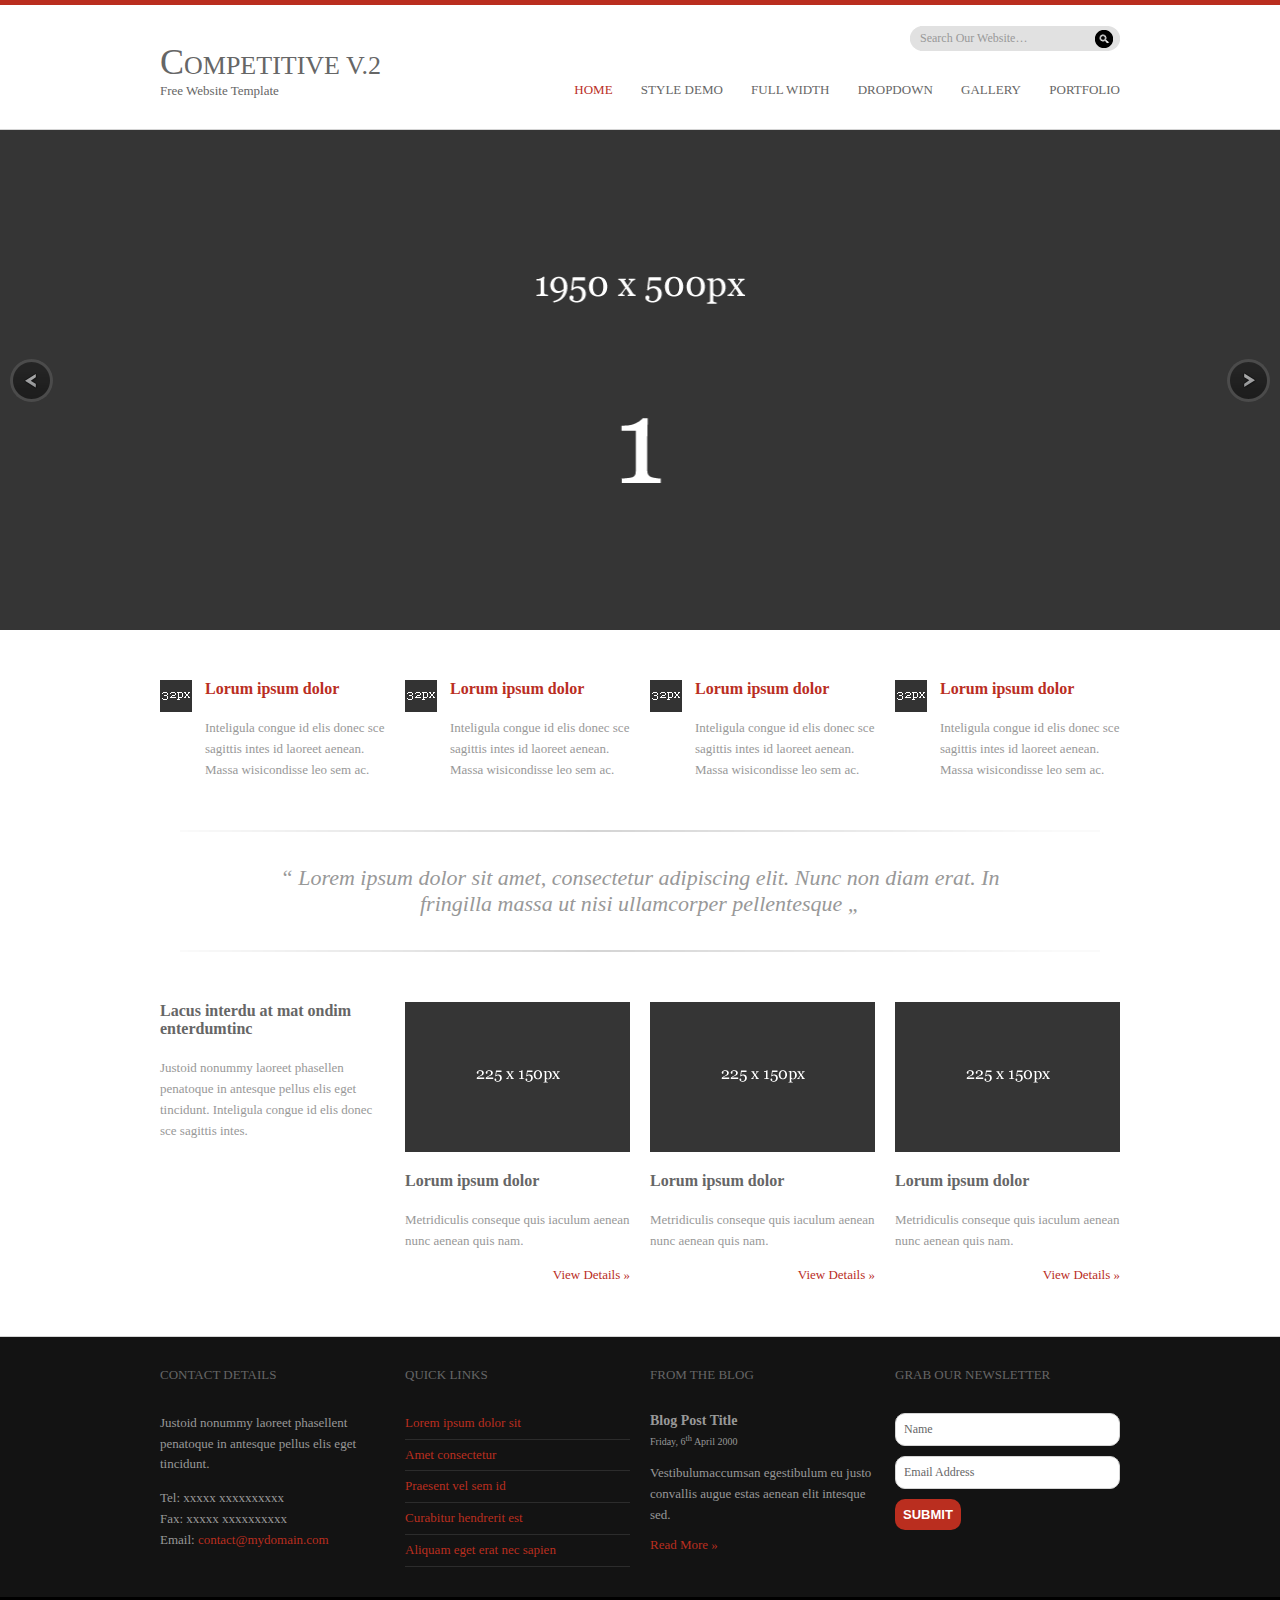
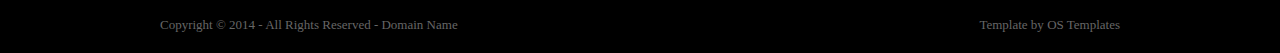
==== index.html @ 33b9df5d "Template will be using" ====
<!DOCTYPE html>
<!--
Template Name: Competitive V.2
Author: <a href="http://www.os-templates.com/">OS Templates</a>
Author URI: http://www.os-templates.com/
Licence: Free to use under our free template licence terms
Licence URI: http://www.os-templates.com/template-terms
-->
<html>
<head>
<title>Competitive V.2</title>
<meta charset="iso-8859-1">
<link rel="stylesheet" href="layout/styles/layout.css" type="text/css">
<script src="layout/scripts/jquery.min.js"></script>
<script src="layout/scripts/jquery-defaultvalue.js"></script>
<!-- homepage slider scripts -->
<link rel="stylesheet" href="layout/scripts/supersized/supersized.css" type="text/css">
<link rel="stylesheet" href="layout/scripts/supersized/supersized.shutter.css" type="text/css">
<script src="layout/scripts/supersized/supersized.3.2.7.js"></script>
<script src="layout/scripts/supersized/supersized.shutter.min.js"></script>
<script src="layout/scripts/supersized/supersized.setup.js"></script>
<!-- / homepage slider scripts -->
</head>
<body>
<div class="wrapper row1">
  <header id="header" class="clear">
    <div id="hgroup">
      <h1><a href="index.html">C<span>ompetitive V.2</span></a></h1>
      <h2>Free Website Template</h2>
    </div>
    <form action="#" method="post">
      <fieldset>
        <legend>Search:</legend>
        <input type="text" value="Search Our Website&hellip;" onFocus="this.value=(this.value=='Search Our Website&hellip;')? '' : this.value ;">
        <input type="image" src="layout/images/search.gif" id="search" alt="Search">
      </fieldset>
    </form>
    <nav>
      <ul class="clear">
        <li class="first active"><a href="index.html">Home</a></li>
        <li><a href="pages/style-demo.html">Style Demo</a></li>
        <li><a href="pages/full-width.html">Full Width</a></li>
        <li><a href="#">DropDown</a>
          <ul>
            <li><a href="#">Link 1</a></li>
            <li><a href="#">Link 2</a></li>
            <li><a href="#">Link 3</a></li>
          </ul>
        </li>
        <li><a href="pages/gallery.html">Gallery</a></li>
        <li><a href="pages/portfolio.html">Portfolio</a></li>
      </ul>
    </nav>
  </header>
</div>
<!-- Slider -->
<div id="sliderwrap">
  <div id="slider"><a href="javascript:void(0)" id="prevslide" class="load-item"></a> <a href="javascript:void(0)" id="nextslide" class="load-item"></a></div>
</div>
<!-- / Slider --> 
<!-- content -->
<div class="wrapper row3">
  <div id="container" class="clear">
    <div id="homepage"> 
      <!-- ########################################################################################## --> 
      <!-- ########################################################################################## --> 
      <!-- Services -->
      <section id="services">
        <ul class="clear">
          <li class="one_quarter first"><img src="images/demo/32x32.gif" width="32" height="32" alt="">
            <article>
              <h2><a href="#">Lorum ipsum dolor</a></h2>
              <p>Inteligula congue id elis donec sce sagittis intes id laoreet aenean. Massa wisicondisse leo sem ac.</p>
            </article>
          </li>
          <li class="one_quarter"><img src="images/demo/32x32.gif" width="32" height="32" alt="">
            <article>
              <h2><a href="#">Lorum ipsum dolor</a></h2>
              <p>Inteligula congue id elis donec sce sagittis intes id laoreet aenean. Massa wisicondisse leo sem ac.</p>
            </article>
          </li>
          <li class="one_quarter"><img src="images/demo/32x32.gif" width="32" height="32" alt="">
            <article>
              <h2><a href="#">Lorum ipsum dolor</a></h2>
              <p>Inteligula congue id elis donec sce sagittis intes id laoreet aenean. Massa wisicondisse leo sem ac.</p>
            </article>
          </li>
          <li class="one_quarter"><img src="images/demo/32x32.gif" width="32" height="32" alt="">
            <article>
              <h2><a href="#">Lorum ipsum dolor</a></h2>
              <p>Inteligula congue id elis donec sce sagittis intes id laoreet aenean. Massa wisicondisse leo sem ac.</p>
            </article>
          </li>
        </ul>
      </section>
      <!-- / Services --> 
      <!-- ########################################################################################## --> 
      <!-- ########################################################################################## --> 
      <!-- Shout -->
      <section id="shout">
        <p><strong>&ldquo; Lorem ipsum dolor sit amet, consectetur adipiscing elit. Nunc non diam erat. In fringilla massa ut nisi ullamcorper pellentesque &bdquo;</strong></p>
      </section>
      <!-- / Shout --> 
      <!-- ########################################################################################## --> 
      <!-- ########################################################################################## --> 
      <!-- Latest -->
      <section id="latest">
        <ul class="clear">
          <li class="one_quarter first">
            <h1>Lacus interdu at mat ondim enterdumtinc</h1>
            <p>Justoid nonummy laoreet phasellen penatoque in antesque pellus elis eget tincidunt. Inteligula congue id elis donec sce sagittis intes.</p>
          </li>
          <li class="one_quarter">
            <article>
              <figure><img src="images/demo/225x150.gif" width="225" height="150" alt="">
                <figcaption>
                  <h2>Lorum ipsum dolor</h2>
                  <p>Metridiculis conseque quis iaculum aenean nunc aenean quis nam.</p>
                  <footer><a href="#">View Details &raquo;</a></footer>
                </figcaption>
              </figure>
            </article>
          </li>
          <li class="one_quarter">
            <article>
              <figure><img src="images/demo/225x150.gif" width="225" height="150" alt="">
                <figcaption>
                  <h2>Lorum ipsum dolor</h2>
                  <p>Metridiculis conseque quis iaculum aenean nunc aenean quis nam.</p>
                  <footer><a href="#">View Details &raquo;</a></footer>
                </figcaption>
              </figure>
            </article>
          </li>
          <li class="one_quarter">
            <article>
              <figure><img src="images/demo/225x150.gif" width="225" height="150" alt="">
                <figcaption>
                  <h2>Lorum ipsum dolor</h2>
                  <p>Metridiculis conseque quis iaculum aenean nunc aenean quis nam.</p>
                  <footer><a href="#">View Details &raquo;</a></footer>
                </figcaption>
              </figure>
            </article>
          </li>
        </ul>
      </section>
      <!-- / Latest --> 
    </div>
    <!-- / content body --> 
  </div>
</div>
<!-- Footer -->
<div class="wrapper row4">
  <div id="footer" class="clear"> 
    <!-- Section One -->
    <section class="one_quarter first">
      <h2 class="title">Contact Details</h2>
      <p>Justoid nonummy laoreet phasellent penatoque in antesque pellus elis eget tincidunt.</p>
      <p>Tel: xxxxx xxxxxxxxxx<br>
        Fax: xxxxx xxxxxxxxxx<br>
        Email: <a href="#">contact@mydomain.com</a></p>
    </section>
    <!-- Section Two -->
    <section class="one_quarter">
      <h2 class="title">Quick Links</h2>
      <nav>
        <ul>
          <li class="first"><a href="#">Lorem ipsum dolor sit</a></li>
          <li><a href="#">Amet consectetur</a></li>
          <li><a href="#">Praesent vel sem id</a></li>
          <li><a href="#">Curabitur hendrerit est</a></li>
          <li><a href="#">Aliquam eget erat nec sapien</a></li>
        </ul>
      </nav>
    </section>
    <!-- Section Three -->
    <section class="one_quarter">
      <h2 class="title">From The Blog</h2>
      <article>
        <header>
          <h2>Blog Post Title</h2>
          <time datetime="2000-04-06">Friday, 6<sup>th</sup> April 2000</time>
        </header>
        <p>Vestibulumaccumsan egestibulum eu justo convallis augue estas aenean elit intesque sed.</p>
        <p><a href="#">Read More &raquo;</a></p>
      </article>
    </section>
    <!-- Section Four -->
    <section class="one_quarter">
      <h2 class="title">Grab Our Newsletter</h2>
      <form method="post" action="#">
        <fieldset>
          <legend>Contact Form:</legend>
          <label for="nl_name">Name:</label>
          <input type="text" name="nl_name" id="nl_name" value="">
          <label for="nl_email">Email:</label>
          <input type="text" name="nl_email" id="nl_email" value="">
          <button type="submit" value="submit">Submit</button>
        </fieldset>
      </form>
    </section>
    <!-- / Section --> 
  </div>
</div>
<!-- Copyright -->
<div class="wrapper row5">
  <footer id="copyright" class="clear">
    <p class="fl_left">Copyright &copy; 2014 - All Rights Reserved - <a href="#">Domain Name</a></p>
    <p class="fl_right">Template by <a target="_blank" href="http://www.os-templates.com/" title="Free Website Templates">OS Templates</a></p>
  </footer>
</div>
<script>
$(document).ready(function () {
    $("#nl_name, #nl_email").defaultvalue("Name", "Email Address");
});
</script>
</body>
</html>
---- layout/styles/layout.css ----
@charset "utf-8";
/*
Template Name: Competitive V.2
Author: <a href="http://www.os-templates.com/">OS Templates</a>
Author URI: http://www.os-templates.com/
Licence: Free to use under our free template licence terms
Licence URI: http://www.os-templates.com/template-terms
File: Layout CSS
*/

@import url("navi.css");
@import url("forms.css");
@import url("tables.css");
@import url("homepage.css");
@import url("gallery.css");
@import url("portfolio.css");

html{overflow-y:scroll;}
body{margin:0; padding:0; font-size:13px; font-family:Georgia, "Times New Roman", Times, serif; color:#666666; background-color:#000000;}

.clear:after{content:"."; display:block; height:0; clear:both; visibility:hidden; line-height:0;}
.clear{display:block; clear:both;}
html[xmlns] .clear{display:block;}
* html .clear{height:1%;}

a{outline:none; text-decoration:none;}

code{font-weight:normal; font-style:normal; font-family:Georgia, "Times New Roman", Times, serif;}

.fl_left, .imgl{float:left;}
.fl_right, .imgr{float:right;}

img{margin:0; padding:0; border:none; line-height:normal; vertical-align:middle;}
.imgholder, .imgl, .imgr{padding:4px; border:1px solid #D6D6D6; text-align:center;}
.imgl{margin:0 15px 15px 0; clear:left;}
.imgr{margin:0 0 15px 15px; clear:right;}

/* ----------------------------------------------HTML 5 Overrides------------------------------------- */

address, article, aside, figcaption, figure, footer, header, nav, section{display:block; margin:0; padding:0;}

/* ----------------------------------------------Wrapper------------------------------------- */

div.wrapper{display:block; width:100%; text-align:left;}

.row1, .row2, .row3{color:#989898; background-color:#FFFFFF; border-bottom:1px solid #D4D4D4;}
.row1 a, .row2 a, .row3 a{color:#BA2E1F; background-color:#FFFFFF;}

.row1{border-top:5px solid #BA2E1F; border-bottom:1px solid #D4D4D4;}
.row2{}
.row3{}
.row4{color:#989898; background-color:#131313;}
.row4 a{color:#BA2E1F; background-color:#131313;}
.row5, .row5 a{color:#666666; background-color:#000000;}

/* ----------------------------------------------Generalise------------------------------------- */

#header, #container, #footer, #copyright{display:block; width:960px; margin:0 auto; padding:0;}

h1, h2, h3, h4, h5, h6{margin:0; padding:0; font-size:16px; font-weight:bold; line-height:normal; color:#666666; background-color:#FFFFFF;}

address{font-style:normal;}

blockquote, q{display:block; padding:8px 10px; color:#979797; background-color:#ECECEC; font-style:italic; line-height:normal;}
blockquote:before, q:before{content:'� '; font-size:26px;}
blockquote:after, q:after{content:' �'; font-size:26px; line-height:0;}

.one_quarter, .two_quarter, .three_quarter{display:block; float:left; margin:0 0 0 20px;}
.one_quarter{width:225px;}
.two_quarter{width:470px;}
.three_quarter{width:715px;}

.one_third, .two_third{display:block; float:left; margin:0 0 0 30px;}
.one_third{width:300px;}
.two_third{width:630px;}

.first, .one_quarter:first-child, .two_quarter:first-child, .three_quarter:first-child, .one_third:first-child, .two_third:first-child{margin-left:0;}
.four_quarter, .three_third{width:100%; float:none; margin-left:0; clear:both;}

/* ----------------------------------------------Header------------------------------------- */

#header{padding:21px 0 30px 0;}

#header #hgroup{margin:15px 0 0 0; float:left;}
#header #hgroup h1, #header #hgroup h2{font-weight:normal; font-style:normal; text-transform:none;}
#header #hgroup h1{font-size:36px;}
#header #hgroup h1 span{font-size:26px; text-transform:uppercase;}
#header #hgroup h1 a{color:#666666; background-color:#FFFFFF;}
#header #hgroup h2{font-size:13px;}

/* ----------------------------------------------Content Area------------------------------------- */

#container{padding:50px 0; line-height:1.6em;}
#container h1, #container h2, #container h3, #container h4, #container h5, #container h6{margin-bottom:20px;}
#container section{display:block; width:100%; margin:0 0 40px 0; padding:0;}
#container .last{margin:0;}
#container .more{text-align:right;}

/* ------Content----- */

#container #content{float:left; width:630px; margin-bottom:0;}

/* Comments */

#comments ul{margin:0 0 40px 0; padding:0; list-style:none;}
#comments li.comment_odd, #comments li.comment_even{margin:0 0 10px 0; padding:15px; list-style:none;}
#comments li.comment_odd{color:#666666; background-color:#F7F7F7;}
#comments li.comment_odd a{color:#BA2E1F; background-color:#F7F7F7;}
#comments li.comment_even{color:#666666; background-color:#E8E8E8;}
#comments li.comment_even a{color:#BA2E1F; background-color:#E8E8E8;}
#comments article, #comments header{display:block; width:100%;}
#comments figure{float:right; margin:0 0 10px 10px; padding:3px; border:1px solid #DEDACB; text-align:center;}
#comments figure img{float:inherit;}
#comments header address{font-weight:bold;}
#comments header time{font-size:smaller;}
#comments article section{margin:0; padding:0;}
#comments article section p{margin:10px 5px 10px 0; padding:0;}

/* ------Right Column----- */

#container #right_column{float:right; width:300px;}

aside h2{padding-bottom:8px; font-size:16px; text-transform:uppercase; border-bottom:5px solid #CCCCCC; text-align:right;}

/* ----------------------------------------------Footer------------------------------------- */

#footer{padding:30px 0; line-height:1.6em;}

#footer section h2.title{margin-bottom:30px; font-size:13px; font-weight:normal; text-transform:uppercase; color:#666666; background-color:#131313;}

/* ------Quick Links----- */

#footer section nav ul li{margin:5px 0 0 0; padding:0 0 5px 0; border-bottom:1px solid #2C2C2C;}
#footer section nav ul li:first-child, #footer section nav ul li.first{margin-top:0;}
#footer section nav ul li a{}

/* ------Blogposts----- */

#footer section article header, #footer section article address, #footer section article time, #footer section article p{margin:0; padding:0;}
#footer section article p{margin-top:10px;}
#footer section article header h2{font-size:14px; font-weight:bold; text-transform:none; color:#989898; background-color:#131313;}
#footer section article address, #footer section article time{font-size:10px; font-style:normal;}

/* ----------------------------------------------Copyright------------------------------------- */

#copyright{padding:20px 0;}
#copyright p{margin:0; padding: 0;}
---- layout/scripts/supersized/supersized.css ----
/*

	Supersized - Fullscreen Slideshow jQuery Plugin
	Version : 3.2.7
	Site	: www.buildinternet.com/project/supersized
	
	Author	: Sam Dunn
	Company : One Mighty Roar (www.onemightyroar.com)
	License : MIT License / GPL License
	
*/

#supersized-loader{position:absolute; top:50%; left:50%; z-index:0; width:60px; height:60px; margin:-30px 0 0 -30px; text-indent:-999em; background:url("img/progress.gif") no-repeat center center;}

#supersized{display:block; /*position:fixed; left:0; top:0;*/ overflow:hidden; z-index:-999; height:100%; width:100%;}
#supersized img{width:auto; height:auto; position:relative; display:none; outline:none; border:none;}
#supersized.speed img{-ms-interpolation-mode:nearest-neighbor; image-rendering:-moz-crisp-edges;}/*Speed*/

#supersized.quality img{-ms-interpolation-mode:bicubic; image-rendering:optimizeQuality;}/*Quality*/

#supersized li{display:block; list-style:none; z-index:-30; overflow:hidden; /*position:fixed; top:0; left:0;*/ width:100%; height:100%; background:#111;}
#supersized a{width:100%; height:100%; display:block;}
#supersized li.prevslide{z-index:-20;}
#supersized li.activeslide{z-index:-10;}
#supersized li.image-loading{background:#111 url("img/progress.gif") no-repeat center center; width:100%; height:100%;}
#supersized li.image-loading img{visibility:hidden;}
#supersized li.prevslide img, #supersized li.activeslide img{display:inline;}

/* OVERRIDES - by www.os-templates.com */

#sliderwrap, #slider, #slider ul{display:block; width:100%; min-width:960px; height:500px; margin:0; padding:0; list-style:none; overflow:hidden;}
#slider{position:relative;}
#slider ul, #slider li{position:absolute;}
#slider a, #slider ul a{text-decoration:none; outline:none;}
---- layout/scripts/supersized/supersized.shutter.css ----
/*

	Supersized - Fullscreen Slideshow jQuery Plugin
	Version : 3.2.7
	Site	: www.buildinternet.com/project/supersized
	
	Theme 	: Shutter 1.2
	Author	: Sam Dunn
	Company : One Mighty Roar (www.onemightyroar.com)
	License : MIT License / GPL License
	
*/

/* Controls Bar
---------------------------- */

#controls-wrapper{margin:0 auto; height:42px; width:100%; bottom:0; left:0; z-index:4; background:url("img/nav-bg.png") repeat-x; position:fixed;}
#controls{overflow:hidden; height:100%; position:relative; text-align:left; z-index:5;}
#slidecounter{float:left; color:#999; font:14px "Helvetica Neue",Helvetica,Arial,sans-serif; text-shadow:#000 0 -1px 0; margin:0 10px 0 15px; line-height:42px;}
#slidecaption{overflow:hidden; float:left; color:#FFF; font:400 14px "Helvetica Neue",Helvetica,Arial,sans-serif; text-shadow:#000 1px 1px 2px; margin:0 20px 0 0; line-height:42px;}
#navigation{float:right; margin:0 20px 0 0;}
#play-button{float:left; margin-top:1px; border-right:1px solid #333; background:url("img/bg-hover.png") repeat-x 0 44px;}
#play-button:hover{background-position:0 1px; cursor:pointer;}
#prevslide, #nextslide{position:absolute; height:43px; width:43px; top:50%; margin-top:-21px; opacity:0.6;}
#prevslide{left:10px; background:url("img/back.png");}
#nextslide{right:10px; background:url("img/forward.png");}
#prevslide:active, #nextslide:active{margin-top:-19px;}
#prevslide:hover, #nextslide:hover{cursor:pointer;}
ul#slide-list{padding:15px 0; float:left; position:absolute; left:50%;}
ul#slide-list li{list-style:none; width:12px; height:12px; float:left; margin:0 5px 0 0;}
ul#slide-list li.current-slide a, ul#slide-list li.current-slide a:hover{background-position:0 0;}
ul#slide-list li a{display:block; width:12px; height:12px; background:url("img/nav-dot.png") no-repeat 0 -24px;}
ul#slide-list li a:hover{background-position:0 -12px; cursor:pointer;}
#tray-button{float:right; margin-top:1px; border-left:1px solid #333; background:url("img/bg-hover.png") repeat-x 0 44px;}
#tray-button:hover{background-position:0 1px; cursor:pointer;}

/* Progress Bar
---------------------------- */

#progress-back{z-index:5; position:fixed; bottom:42px; left:0; height:8px; width:100%; background:url("img/progress-back.png") repeat-x;}
#progress-bar{position:relative; height:8px; width:100%; background:url("img/progress-bar.png") repeat-x;}

/* Thumbnail Navigation
---------------------------- */

#nextthumb, #prevthumb{z-index:2; display:none; position:fixed; bottom:61px; height:75px; width:100px; overflow:hidden; background:#ddd; border:1px solid #fff; -webkit-box-shadow:0 0 5px #000;}
#nextthumb{right:12px;}
#prevthumb{left:12px;}
#nextthumb img, #prevthumb img{width:150px; height:auto;}
#nextthumb:active, #prevthumb:active{bottom:59px;}
#nextthumb:hover, #prevthumb:hover{cursor:pointer;}

/* Thumbnail Tray
---------------------------- */

#thumb-tray{position:fixed; z-index:3; bottom:0; left:0; background:url("img/bg-black.png"); height:150px; width:100%; overflow:hidden; text-align:center; -moz-box-shadow:0 0 4px #000; -webkit-box-shadow:0 0 4px #000; box-shadow:0 0 4px #000;}
#thumb-back, #thumb-forward{position:absolute; z-index:5; bottom:42px; height:108px; width:40px;}
#thumb-back{left:0; background:url("img/thumb-back.png") no-repeat center center;}
#thumb-forward{right:0; background:url("img/thumb-forward.png") no-repeat center center;}
#thumb-back:hover, #thumb-forward:hover{cursor:pointer; background-color:rgba(256,256,256,0.1);}
#thumb-back:hover{border-right:1px solid rgba(256,256,256,0.2);}
#thumb-forward:hover{border-left:1px solid rgba(256,256,256,0.2);}
ul#thumb-list{display:inline-block; list-style:none; position:relative; left:0; padding:0 0;}
ul#thumb-list li{background:#111; list-style:none; display:inline; width:150px; height:108px; overflow:hidden; float:left; margin:0;}
ul#thumb-list li img{width:200px; height:auto; opacity:0.5; -ms-filter:"progid:DXImageTransform.Microsoft.Alpha(Opacity=60)"; filter:alpha(opacity=60); -webkit-transition:all 100ms ease-in-out; -moz-transition:all 100ms ease-in-out; -o-transition:all 100ms ease-in-out; -ms-transition:all 100ms ease-in-out; transition:all 100ms ease-in-out;}
ul#thumb-list li.current-thumb img, ul#thumb-list li:hover img{opacity:1; -ms-filter:"progid:DXImageTransform.Microsoft.Alpha(Opacity=100)"; filter:alpha(opacity=100);}
ul#thumb-list li:hover{cursor:pointer;}
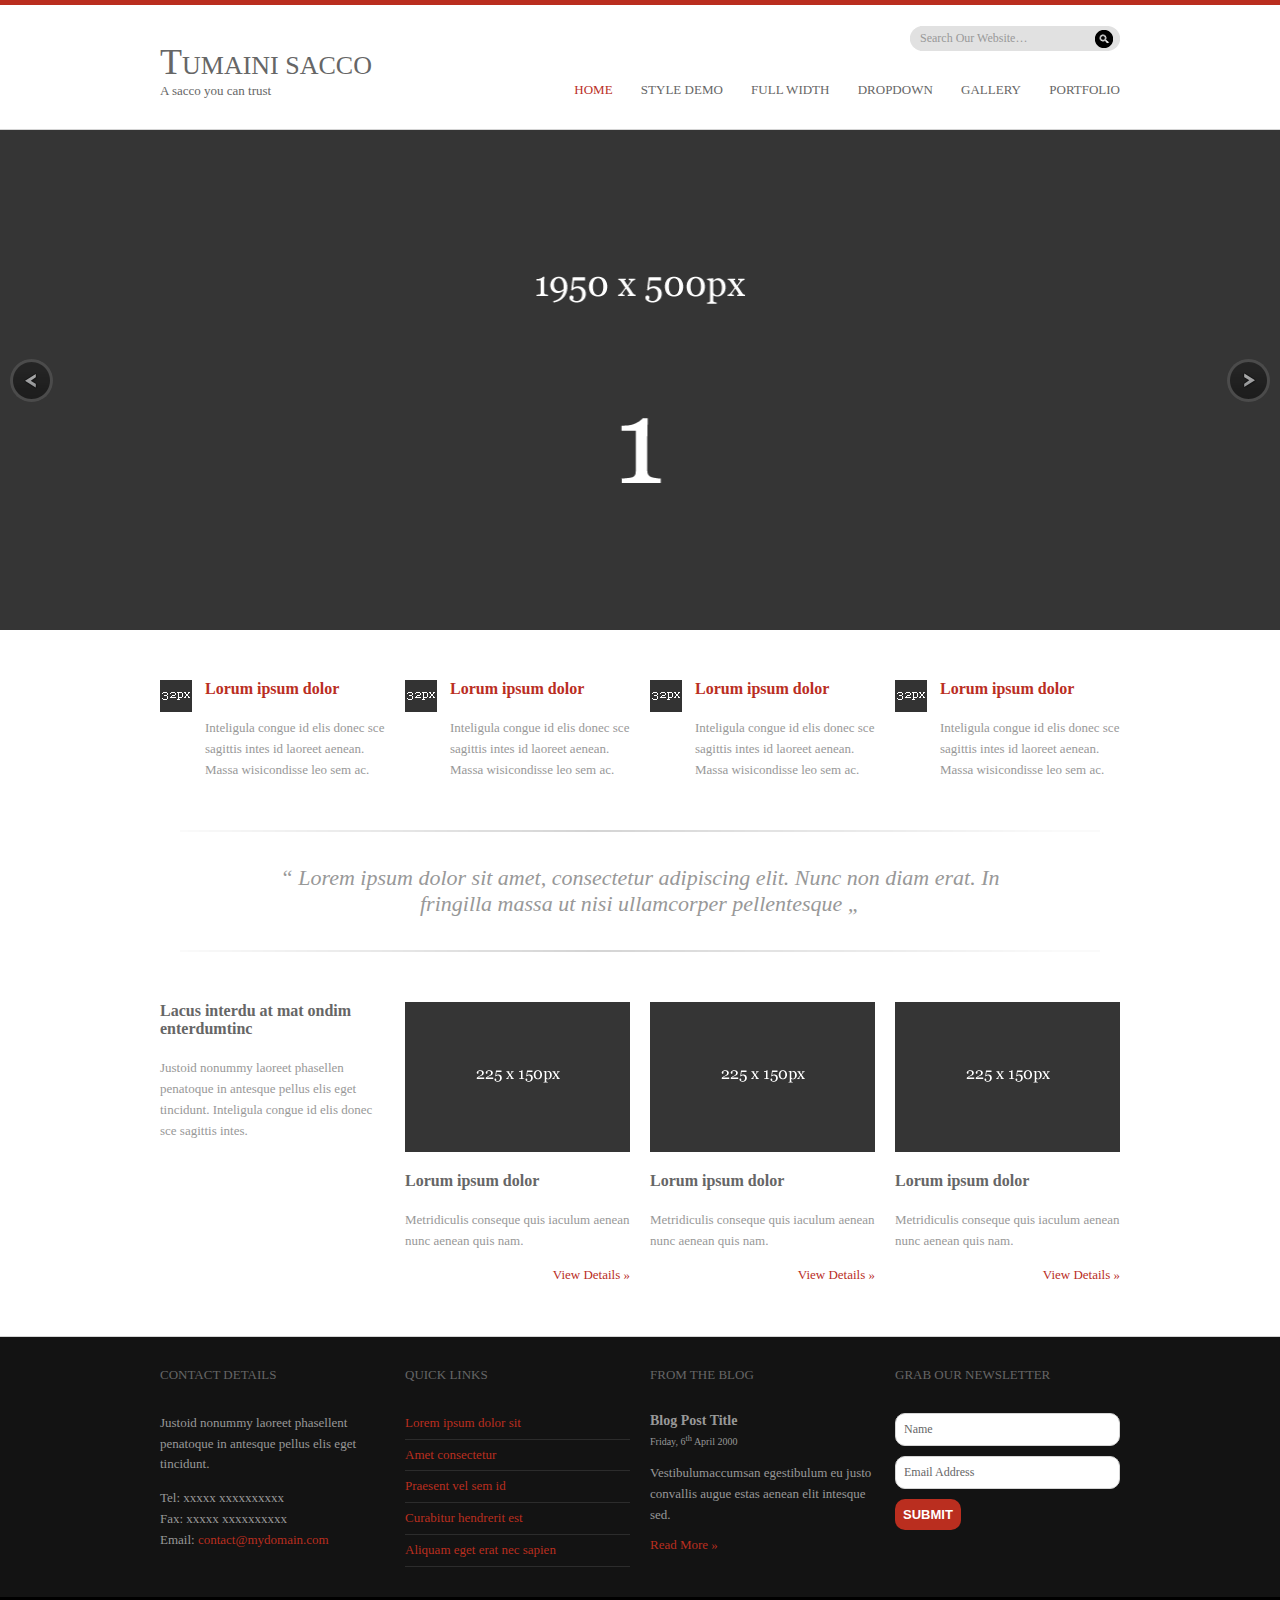
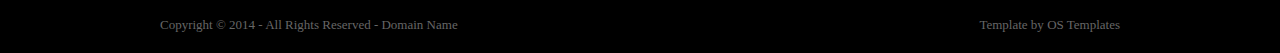
==== commit 5892aa35: "latest changes" ====
--- a/index.html
+++ b/index.html
@@ -1,14 +1,8 @@
 <!DOCTYPE html>
-<!--
-Template Name: Competitive V.2
-Author: <a href="http://www.os-templates.com/">OS Templates</a>
-Author URI: http://www.os-templates.com/
-Licence: Free to use under our free template licence terms
-Licence URI: http://www.os-templates.com/template-terms
--->
+
 <html>
 <head>
-<title>Competitive V.2</title>
+<title>TUMAINI SACCO</title>
 <meta charset="iso-8859-1">
 <link rel="stylesheet" href="layout/styles/layout.css" type="text/css">
 <script src="layout/scripts/jquery.min.js"></script>
@@ -25,8 +19,8 @@
 <div class="wrapper row1">
   <header id="header" class="clear">
     <div id="hgroup">
-      <h1><a href="index.html">C<span>ompetitive V.2</span></a></h1>
-      <h2>Free Website Template</h2>
+      <h1><a href="index.html">T<span>umaini Sacco</span></a></h1>
+      <h2>A sacco you can trust</h2>
     </div>
     <form action="#" method="post">
       <fieldset>
